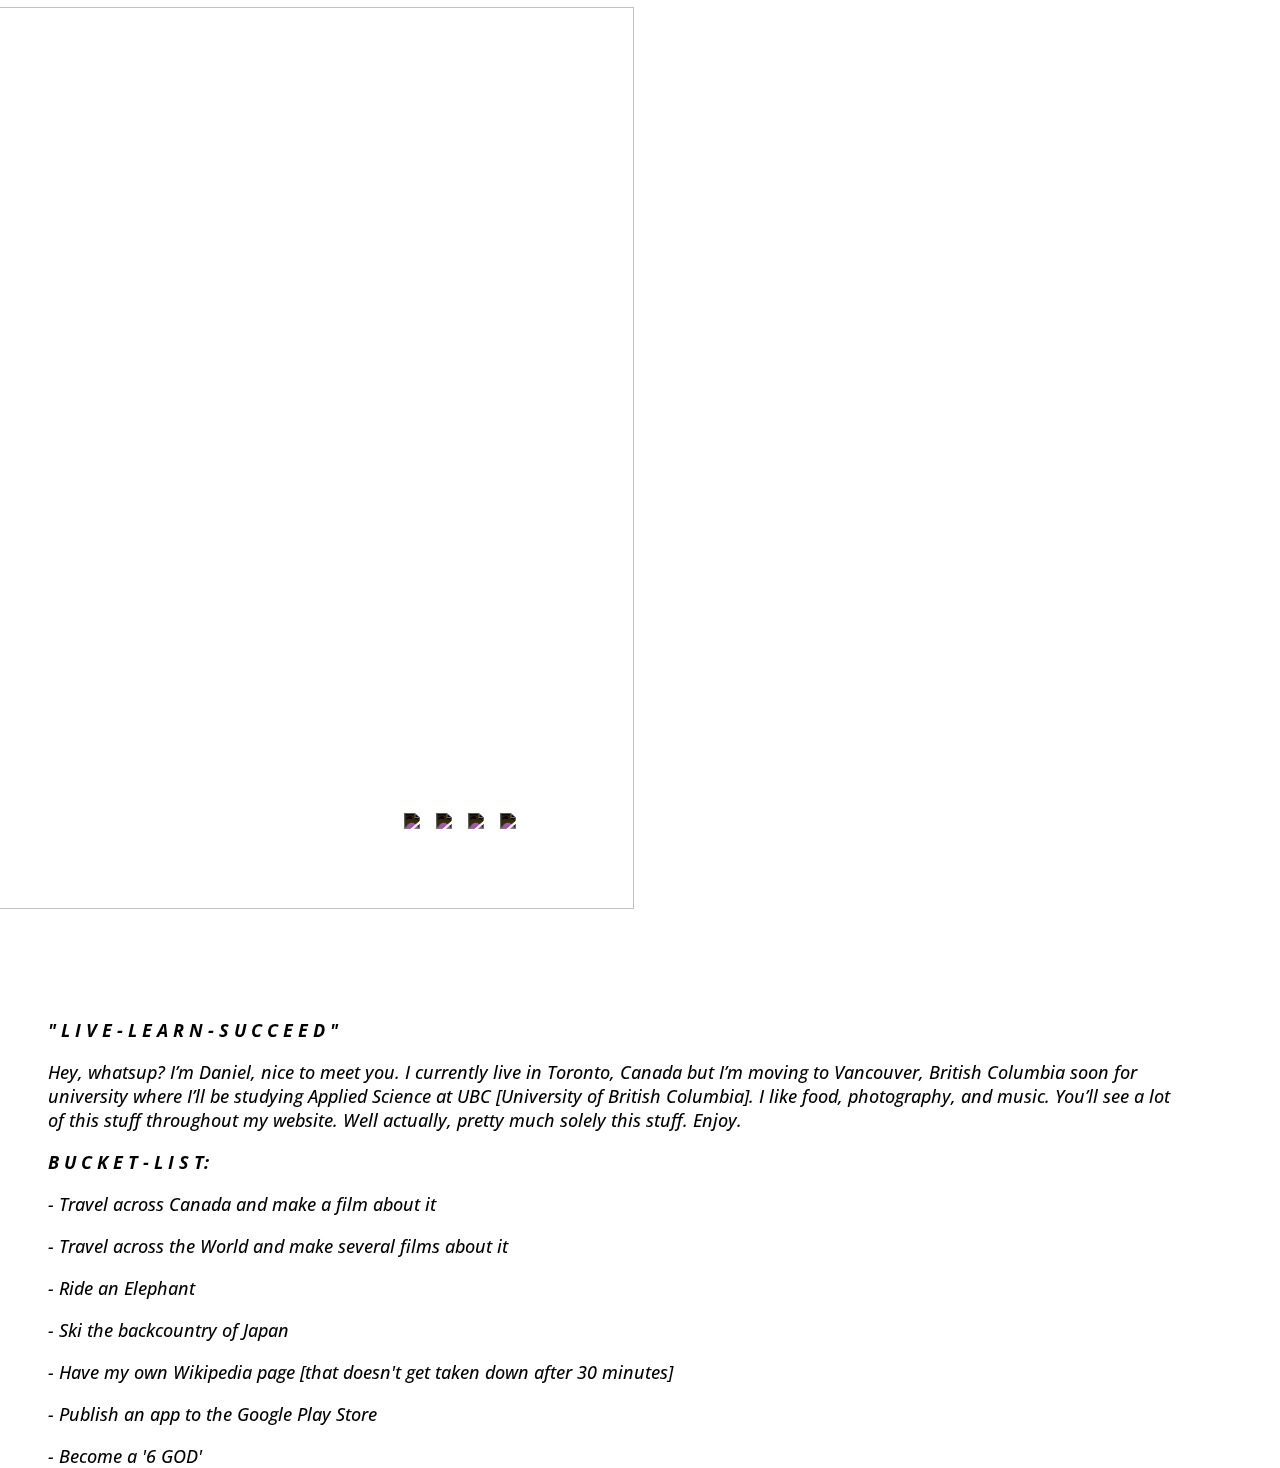
==== index.html @ 47fd7fde "soundcloud likes" ====
<!DOCTYPE html>
<!-- saved from url=(0050)http://getbootstrap.com/examples/starter-template/ -->
<html lang="en"><head><meta http-equiv="Content-Type" content="text/html; charset=UTF-8">
    <meta charset="utf-8">
    <meta http-equiv="X-UA-Compatible" content="IE=edge">
    <meta name="viewport" content="width=device-width, initial-scale=1">
    <meta name="description" content="">
    <meta name="author" content="">
    <link rel="icon" href="./images/favicon.ico">

    <title>Daniel Chau</title>

    <!-- Bootstrap core CSS -->
    <link href="http://getbootstrap.com/dist/css/bootstrap.min.css" rel="stylesheet">

    <!-- Custom styles for this template -->
    <link href="./css/base.css" rel="stylesheet">

    <!-- HTML5 shim and Respond.js for IE8 support of HTML5 elements and media queries -->
    <!--[if lt IE 9]>
      <script src="https://oss.maxcdn.com/html5shiv/3.7.2/html5shiv.min.js"></script>
      <script src="https://oss.maxcdn.com/respond/1.4.2/respond.min.js"></script>
    <![endif]-->

    <!-- PhotoSwipe -->
    <!-- Core CSS file -->
	<link rel="stylesheet" href="./css/photoswipe.css"> 

	<!-- Skin CSS file (optional)
     In folder of skin CSS file there are also:
     - .png and .svg icons sprite, 
     - preloader.gif (for browsers that do not support CSS animations) -->
	<link rel="stylesheet" href="./css/default-skin/default-skin.css"> 

  <!-- Google Fonts -->
  <link href='http://fonts.googleapis.com/css?family=Cabin:700' rel='stylesheet' type='text/css'>
  <link href='http://fonts.googleapis.com/css?family=Roboto' rel='stylesheet' type='text/css'>
  <link href='http://fonts.googleapis.com/css?family=Open+Sans+Condensed:700' rel='stylesheet' type='text/css'>
  <link href='http://fonts.googleapis.com/css?family=Open+Sans+Condensed:300italic' rel='stylesheet' type='text/css'>

  </head>

  <body>
  <div class="container-left col-md-6">
    <img class="bgimg">
  </img>
    <div class="text-left homepage-hero">
        <img src="./images/danielLogo.png">
    </div>

    <div class="homepage-links">
      <div class="container-links text-left">
      <a href="./blog/">BLOG</a>
      <b> &nbsp;&nbsp;&nbsp;//&nbsp;&nbsp;&nbsp; </b>
      <a href="./photos/">PHOTOS</a>
      <b> &nbsp;&nbsp;&nbsp;//&nbsp;&nbsp;&nbsp; </b>
      <a href="./fotd/">FOTD</a>
      <span class= "social-links">
      <a href="https://soundcloud.com/dchau/likes">
      <img src="http://cdn.flaticon.com/png/256/33649.png">
      </a>
      <b> &nbsp;&nbsp;</b>
      <a href="https://www.youtube.com/channel/UCOW-t2M4sgvblT0F3VyNmbQ">
      <img src="http://cdn.flaticon.com/png/256/33265.png">
      </a>
      <b> &nbsp;&nbsp;</b>
      <a href="https://www.facebook.com/chautime">
      <img src="http://cdn.flaticon.com/png/256/33702.png">
      </a>
      <b> &nbsp;&nbsp;</b>
      <a href="https://instagram.com/d.chau/">
      <img src="http://cdn.flaticon.com/png/256/1394.png">
      </a>
    </span>
      </div>
    </div>
  </div>

  <div class="col-md-6">
    <div class="container-right-home text-left homepage-description">
      <p><strong>" L I V E  -  L E A R N  -  S U C C E E D "</strong></p>
      <p>Hey, whatsup? I’m Daniel, nice to meet you.  I currently live in Toronto, Canada but I’m moving to Vancouver, British Columbia soon for university where I’ll be studying Applied Science at UBC [University of British Columbia].  I like food, photography, and music.  You’ll see a lot of this stuff throughout my website.  Well actually, pretty much solely this stuff.  Enjoy.  </p>
      <p><strong>B U C K E T - L I S T:</strong></p>
      <p> - Travel across Canada and make a film about it </p>
      <p> - Travel across the World and make several films about it </p>
      <p> - Ride an Elephant </p>
      <p> - Ski the backcountry of Japan </p>
      <p> - Have my own Wikipedia page [that doesn't get taken down after 30 minutes] </p>
      <p> - Publish an app to the Google Play Store </p>
      <p> - Become a '6 GOD' </p>
    </div>
  </div>

    <!-- Bootstrap core JavaScript
    ================================================== -->
    <!-- Placed at the end of the document so the pages load faster -->
    <script src="./js/jquery.min.js"></script>
    <script src="./js/bootstrap.min.js"></script>
    <!-- IE10 viewport hack for Surface/desktop Windows 8 bug -->
    <script src="./js/ie10-viewport-bug-workaround.js"></script>

    <!-- PhotoSwipe -->
  	<!-- Core JS file -->
	<script src="./js/photoswipe.js"></script> 

	<!-- UI JS file -->
	<script src="./js/photoswipe-ui-default.js"></script> 

	<script src="./js/photoswipe-custom.js"></script>

</body></html>
---- css/base.css ----
body {
  font-family: "Open Sans Condensed";
  font-weight: 400;
  background-color: #FFFFFF;
  height: 100%;
  position: absolute;
  min-width: 0px;
  width: 100%;
}
.starter-template {
  padding: 40px 15px;
  text-align: center;
}

.my-simple-gallery {
  float: left;

}
.my-simple-gallery img {
  width: calc((100vw - 212px) / 4);
  height: auto;
  opacity: 1.0;
  margin-left: 1px;
  margin-right: 1px;
  margin-bottom: 4px;
  margin-top: 0px;
}

@media (max-width: 1370px) {
  .my-simple-gallery img {
    width: calc((100vw - 208px) / 3);
  }
}

@media (max-width: 1000px) {
  .my-simple-gallery img {
    width: calc((100vw - 204px) / 2);
  }
}

.my-simple-gallery img:hover {
  opacity: 0.75;
}
.my-simple-gallery figure {
  display:inline-block;
  height: auto;
}
.my-simple-gallery figcaption {
  display: none;
}

@media (max-width: 768px){
  .my-simple-gallery img {
    width: 100%;
  }
}

.gallery-hero img {
	width: 100%;
}

.gallery {
  width: 100%;
	padding-top: 20px;
  margin-right: auto;
  margin-left: auto;
  text-align: center;
}

/* navbar */
.navbar-default {
    background-color: #FFFFFF;
    border-color: #FFFFFF;
    padding-top: 30px;
    font-family: "Arimo";
    margin-right: 0px;
}
/* title */
.navbar-default .navbar-brand {
    color: #777;
    padding-left: 0px;
}
.navbar-default .navbar-brand:hover,
.navbar-default .navbar-brand:focus {
    color: #5E5E5E;
}
/* link */
.navbar-default .navbar-nav > li > a {
    color: #777;
}
.navbar-default .navbar-nav > li > a:hover,
.navbar-default .navbar-nav > li > a:focus {
    color: #000;
}
.navbar-default .navbar-nav > .active > a, 
.navbar-default .navbar-nav > .active > a:hover, 
.navbar-default .navbar-nav > .active > a:focus {
    color: #222;
    background-color: #FFFFFF;
}
.navbar-default .navbar-nav > .open > a, 
.navbar-default .navbar-nav > .open > a:hover, 
.navbar-default .navbar-nav > .open > a:focus {
    color: #555;
    background-color: #D5D5D5;
}
/* caret */
.navbar-default .navbar-nav > .dropdown > a .caret {
    border-top-color: #777;
    border-bottom-color: #777;
}
.navbar-default .navbar-nav > .dropdown > a:hover .caret,
.navbar-default .navbar-nav > .dropdown > a:focus .caret {
    border-top-color: #333;
    border-bottom-color: #333;
}
.navbar-default .navbar-nav > .open > a .caret, 
.navbar-default .navbar-nav > .open > a:hover .caret, 
.navbar-default .navbar-nav > .open > a:focus .caret {
    border-top-color: #555;
    border-bottom-color: #555;
}
/* mobile version */
.navbar-default .navbar-toggle {
    border-color: #DDD;
}
.navbar-default .navbar-toggle:hover,
.navbar-default .navbar-toggle:focus {
    background-color: #DDD;
}
.navbar-default .navbar-toggle .icon-bar {
    background-color: #CCC;
}

.navbar-brand img {
  margin-top: -23px;
	height: 250%;
  margin-left: 100px;
}

.navbar-contact img {
  height: 20px;
  opacity: 0.5;
}

.navbar-contact img:hover {
  opacity: 1.0;
}

.navbar-contact{
  margin-right: 50px;
}

.navbar-head {
  font-family: "Montserrat";
  font-size: 40px;
  color: #000;
}

.navbar-collapse {
  border-top: none;
}

.blog-post {
  text-align: left;
  width: 100%;
  padding-right: 100px;
  padding-left: 100px;
}

.blog-post iframe{
  border-width: 1px;
  width: 100%;
}

.blog-post h1{
  font-family: "Cabin";
  font-weight: 700;
}

.blog-post em{
  font-size: 0.5em;
  font-style: normal;
  font-weight: 700;
  color: #666;
}

.blog-post p{
  font-size: 13px;
  font-family: "Arimo";
}

.blog-post hr{
    display: block;
    border-style: inset;
    border-width: 1px;
    opacity: 0.5;
}

.social-links {
  margin-left: 30px;
}

@media(max-width: 768px){
  .blog-post {
    padding-right: 15px;
    padding-left: 15px;
  }
  .navbar-brand img {
    margin-left: 15px;
  }
  .navbar-contact {
    margin-right: 0px;
    margin-left: 0px;
  }
}

.container-links hr{
    display: block;
    border-style: inset;
    border-width: 1px;
    opacity: 0.5;
}

.container-right-home {
  font-size: 18px;
  margin-left: 40px;
  margin-right: 110px;
  margin-top: 110px;
  font-family: 'Open Sans Condensed';
  font-weight: 500;
  font-style: italic;
}

.container-left{
  min-height: 100%;
}

.bgimg {
  background: url("https://c4.staticflickr.com/8/7694/17395343949_fa8089a4e5_k.jpg") no-repeat;
  background-size: cover;
  position: fixed;
  width: calc(50% + 2px);
  height: calc(100% + 2px);
  z-index: -1000;
  margin-left: -16px;
  margin-bottom: -1px;
  margin-top: -1px;
  margin-right: -1px;
}



@media (min-width: 992px) {
  .container-left {
    height: 100%;
  }
  .homepage-hero img {
    position: fixed;
  }
}

@media (max-width: 991px){
  .bgimg {
    width: calc(100% + 2px);
    height: 402px;
    position: absolute;
  }
}

.homepage-hero img {
  max-width: 400px;
  margin-left: calc( ( ( 50vw - 400px) / 2) - 15px);
  margin-right: calc( ( 50vw - 400px) / 2);
  margin-top: 110px;
  opacity: 0.40;
}

.contact-hero {
  padding-bottom: 30px;
  padding-top: 10px;
}

.homepage-links {
  margin-left: calc( ( ( 50vw - 365px) / 2) - 15px);
  margin-right: calc( ( 50vw - 365px) / 2);
  color: #FFFFFF;
  font-size: 16px;
  position: fixed;
  bottom: 60px;
  height: 0.75cm;
}

@media (max-width: 991px){
  .container-right-home{
    margin-right: 15px;
    margin-left: 15px;
    margin-top: 40px;
    margin-bottom: 40px;
  }
  .homepage-description{

  }
  .homepage-hero img {
    margin: auto;
    display: block;
    padding-top: 50px;
    width: 300px;
  }
  .homepage-links {
    position: absolute;
    top: 350px;
    width: calc(100% - 30px);
    margin-left: 0px;
  }
  .container-links{
    display: block;
    margin: auto;
    text-align: center;
  }
}

@media (max-width: 414px){
  .social-links {
    line-height: 60px;
    display: block;
    margin-left: 0px;
  }
  .homepage-links {
    top: 320px;
  }
  .bgimg {
    height: calc(100% + 2px);
    position: absolute;
  }
  .homepage-links {
    top: calc(100% - 150px);
  }
}

@media (max-width: 414px){
  .homepage-hero img {
    width: calc(100% - 150px);
    margin-right: 75px;
    margin-left: 75px;
    padding-top: 75px;
  }
}

@media (min-width: 415px) {
  .container-left {
    min-height: 400px;
  }
}

.homepage-links a{
  color: #FFFFFF;
}

.homepage-links a:hover{
  text-decoration: none;
  color: #696969;
}

.homepage-links img {
  margin-top: -5px;
  height: 20px;
  -webkit-filter: invert(100%);
  filter: invert(100%);
}

.homepage-links img:hover {
  -webkit-filter: invert(50%);
  filter: invert(50%);
}

.homepage-footer {
  position: absolute;
  bottom: 0;
  width: 100%;
  /* Set the fixed height of the footer here */
  height: 0.75cm;
}

.homepage-footer a{
  color: #000;
}

.homepage-footer a:hover{
  text-decoration: none;
  color: #CF5300;
}

.contact-hero a{
  color: #000;
  font-family: "Arimo";
}

.contact-hero a:hover{
  text-decoration: none;
  color: #CF5300;
}

.contact-hero a:link {
  text-decoration: none;
}
---- css/photoswipe.css ----
/*! PhotoSwipe main CSS by Dmitry Semenov | photoswipe.com | MIT license */
.pswp {
  display: none;
  position: absolute;
  width: 100%;
  height: 100%;
  left: 0;
  top: 0;
  overflow: hidden;
  -ms-touch-action: none;
  touch-action: none;
  z-index: 1500;
  -webkit-text-size-adjust: 100%;
  -webkit-backface-visibility: hidden;
  outline: none; }
  .pswp * {
    -webkit-box-sizing: border-box;
            box-sizing: border-box; }
  .pswp img {
    max-width: none; }

.pswp--animate_opacity {
  opacity: 0.001;
  will-change: opacity;
  -webkit-transition: opacity 333ms cubic-bezier(0.4, 0, 0.22, 1);
          transition: opacity 333ms cubic-bezier(0.4, 0, 0.22, 1); }

.pswp--open {
  display: block; }

.pswp--zoom-allowed .pswp__img {
  /* autoprefixer: off */
  cursor: -webkit-zoom-in;
  cursor: -moz-zoom-in;
  cursor: zoom-in; }

.pswp--zoomed-in .pswp__img {
  /* autoprefixer: off */
  cursor: -webkit-grab;
  cursor: -moz-grab;
  cursor: grab; }

.pswp--dragging .pswp__img {
  /* autoprefixer: off */
  cursor: -webkit-grabbing;
  cursor: -moz-grabbing;
  cursor: grabbing; }

.pswp__bg {
  position: absolute;
  left: 0;
  top: 0;
  width: 100%;
  height: 100%;
  background: #000;
  opacity: 0;
  -webkit-backface-visibility: hidden;
  will-change: opacity; }

.pswp__scroll-wrap {
  position: absolute;
  left: 0;
  top: 0;
  width: 100%;
  height: 100%;
  -webkit-backface-visibility: hidden;
  will-change: transform; }

.pswp__container, .pswp__zoom-wrap {
  -ms-touch-action: none;
  touch-action: none;
  position: absolute;
  left: 0;
  right: 0;
  top: 0;
  bottom: 0; }

.pswp__container, .pswp__img {
  -webkit-user-select: none;
  -moz-user-select: none;
  -ms-user-select: none;
      user-select: none;
  -webkit-tap-highlight-color: rgba(0, 0, 0, 0);
  -webkit-touch-callout: none; }

.pswp__zoom-wrap {
  position: absolute;
  width: 100%;
  -webkit-transform-origin: left top;
  -ms-transform-origin: left top;
  transform-origin: left top;
  -webkit-transition: -webkit-transform 333ms cubic-bezier(0.4, 0, 0.22, 1);
          transition: transform 333ms cubic-bezier(0.4, 0, 0.22, 1); }

.pswp__bg {
  will-change: opacity;
  -webkit-transition: opacity 333ms cubic-bezier(0.4, 0, 0.22, 1);
          transition: opacity 333ms cubic-bezier(0.4, 0, 0.22, 1); }

.pswp--animated-in .pswp__bg, .pswp--animated-in .pswp__zoom-wrap {
  -webkit-transition: none;
  transition: none; }

.pswp__container, .pswp__zoom-wrap {
  -webkit-backface-visibility: hidden;
  will-change: transform; }

.pswp__item {
  position: absolute;
  left: 0;
  right: 0;
  top: 0;
  bottom: 0;
  overflow: hidden; }

.pswp__img {
  position: absolute;
  width: auto;
  height: auto;
  -webkit-transition: opacity 0.15s;
          transition: opacity 0.15s; }

.pswp__img--placeholder {
  -webkit-backface-visibility: hidden; }

.pswp__img--placeholder--blank {
  background: #222; }

.pswp--ie .pswp__img {
  width: 100%;
  height: 100%;
  left: 0;
  top: 0; }

.pswp__error-msg {
  position: absolute;
  left: 0;
  top: 50%;
  width: 100%;
  text-align: center;
  font-size: 14px;
  line-height: 16px;
  margin-top: -8px;
  color: #CCC; }

.pswp__error-msg a {
  color: #CCC;
  text-decoration: underline; }
---- css/default-skin/default-skin.css ----
/*! PhotoSwipe Default UI CSS by Dmitry Semenov | photoswipe.com | MIT license */
.pswp__button {
  width: 44px;
  height: 44px;
  position: relative;
  background: none;
  cursor: pointer;
  overflow: visible;
  -webkit-appearance: none;
  display: block;
  border: 0;
  padding: 0;
  margin: 0;
  float: right;
  opacity: 0.75;
  -webkit-transition: opacity 0.2s;
          transition: opacity 0.2s;
  -webkit-box-shadow: none;
          box-shadow: none; }
  .pswp__button:focus, .pswp__button:hover {
    opacity: 1; }
  .pswp__button:active {
    outline: none;
    opacity: 0.9; }
  .pswp__button::-moz-focus-inner {
    padding: 0;
    border: 0; }

.pswp__ui--over-close .pswp__button--close {
  opacity: 1; }

.pswp__button, .pswp__button--arrow--left:before, .pswp__button--arrow--right:before {
  background: url(default-skin.png) 0 0 no-repeat;
  background-size: 264px 88px;
  width: 44px;
  height: 44px; }

@media (-webkit-min-device-pixel-ratio: 1.1), (min-resolution: 105dpi), (min-resolution: 1.1dppx) {
  .pswp--svg .pswp__button, .pswp--svg .pswp__button--arrow--left:before, .pswp--svg .pswp__button--arrow--right:before {
    background-image: url(default-skin.svg); }

  .pswp--svg .pswp__button--arrow--left, .pswp--svg .pswp__button--arrow--right {
    background: none; }
 }

.pswp__button--close {
  background-position: 0 -44px; }

.pswp__button--share {
  background-position: -44px -44px; }

.pswp__button--fs {
  display: none; }

.pswp--supports-fs .pswp__button--fs {
  display: block; }

.pswp--fs .pswp__button--fs {
  background-position: -44px 0; }

.pswp__button--zoom {
  display: none;
  background-position: -88px 0; }

.pswp--zoom-allowed .pswp__button--zoom {
  display: block; }

.pswp--zoomed-in .pswp__button--zoom {
  background-position: -132px 0; }

.pswp--touch .pswp__button--arrow--left, .pswp--touch .pswp__button--arrow--right {
  visibility: hidden; }

.pswp__button--arrow--left, .pswp__button--arrow--right {
  background: none;
  top: 50%;
  margin-top: -50px;
  width: 70px;
  height: 100px;
  position: absolute; }

.pswp__button--arrow--left {
  left: 0; }

.pswp__button--arrow--right {
  right: 0; }

.pswp__button--arrow--left:before, .pswp__button--arrow--right:before {
  content: '';
  top: 35px;
  background-color: rgba(0, 0, 0, 0.3);
  height: 30px;
  width: 32px;
  position: absolute; }

.pswp__button--arrow--left:before {
  left: 6px;
  background-position: -138px -44px; }

.pswp__button--arrow--right:before {
  right: 6px;
  background-position: -94px -44px; }

.pswp__counter, .pswp__share-modal {
  -webkit-user-select: none;
  -moz-user-select: none;
  -ms-user-select: none;
      user-select: none; }

.pswp__share-modal {
  display: block;
  background: rgba(0, 0, 0, 0.5);
  width: 100%;
  height: 100%;
  top: 0;
  left: 0;
  padding: 10px;
  position: absolute;
  z-index: 1600;
  opacity: 0;
  -webkit-transition: opacity 0.25s ease-out;
          transition: opacity 0.25s ease-out;
  -webkit-backface-visibility: hidden;
  will-change: opacity; }

.pswp__share-modal--hidden {
  display: none; }

.pswp__share-tooltip {
  z-index: 1620;
  position: absolute;
  background: #FFF;
  top: 56px;
  border-radius: 2px;
  display: block;
  width: auto;
  right: 44px;
  -webkit-box-shadow: 0 2px 5px rgba(0, 0, 0, 0.25);
          box-shadow: 0 2px 5px rgba(0, 0, 0, 0.25);
  -webkit-transform: translateY(6px);
      -ms-transform: translateY(6px);
          transform: translateY(6px);
  -webkit-transition: -webkit-transform 0.25s;
          transition: transform 0.25s;
  -webkit-backface-visibility: hidden;
  will-change: transform; }
  .pswp__share-tooltip a {
    display: block;
    padding: 8px 12px;
    color: #000;
    text-decoration: none;
    font-size: 14px;
    line-height: 18px; }
    .pswp__share-tooltip a:hover {
      text-decoration: none;
      color: #000; }
    .pswp__share-tooltip a:first-child {
      border-radius: 2px 2px 0 0; }
    .pswp__share-tooltip a:last-child {
      border-radius: 0 0 2px 2px; }

.pswp__share-modal--fade-in {
  opacity: 1; }
  .pswp__share-modal--fade-in .pswp__share-tooltip {
    -webkit-transform: translateY(0);
        -ms-transform: translateY(0);
            transform: translateY(0); }

.pswp--touch .pswp__share-tooltip a {
  padding: 16px 12px; }

a.pswp__share--facebook:before {
  content: '';
  display: block;
  width: 0;
  height: 0;
  position: absolute;
  top: -12px;
  right: 15px;
  border: 6px solid rgba(0, 0, 0, 0);
  border-bottom-color: #FFF;
  -webkit-pointer-events: none;
  -moz-pointer-events: none;
  pointer-events: none; }
a.pswp__share--facebook:hover {
  background: #3E5C9A;
  color: #FFF; }
  a.pswp__share--facebook:hover:before {
    border-bottom-color: #3E5C9A; }

a.pswp__share--twitter:hover {
  background: #55ACEE;
  color: #FFF; }

a.pswp__share--pinterest:hover {
  background: #CCC;
  color: #CE272D; }

a.pswp__share--download:hover {
  background: #DDD; }

.pswp__counter {
  position: absolute;
  left: 0;
  top: 0;
  height: 44px;
  font-size: 13px;
  line-height: 44px;
  color: #FFF;
  opacity: 0.75;
  padding: 0 10px; }

.pswp__caption {
  position: absolute;
  left: 0;
  bottom: 0;
  width: 100%;
  min-height: 44px; }
  .pswp__caption small {
    font-size: 11px;
    color: #BBB; }

.pswp__caption__center {
  text-align: left;
  max-width: 420px;
  margin: 0 auto;
  font-size: 13px;
  padding: 10px;
  line-height: 20px;
  color: #CCC; }

.pswp__caption--empty {
  display: none; }

.pswp__caption--fake {
  visibility: hidden; }

.pswp__preloader {
  width: 44px;
  height: 44px;
  position: absolute;
  top: 0;
  left: 50%;
  margin-left: -22px;
  opacity: 0;
  -webkit-transition: opacity 0.25s ease-out;
          transition: opacity 0.25s ease-out;
  will-change: opacity; }

.pswp__preloader__icn {
  width: 20px;
  height: 20px;
  margin: 12px; }

.pswp__preloader--active {
  opacity: 1; }
  .pswp__preloader--active .pswp__preloader__icn {
    background: url(preloader.gif) 0 0 no-repeat; }

.pswp--css_animation .pswp__preloader--active {
  opacity: 1; }
  .pswp--css_animation .pswp__preloader--active .pswp__preloader__icn {
    -webkit-animation: clockwise 500ms linear infinite;
            animation: clockwise 500ms linear infinite; }
  .pswp--css_animation .pswp__preloader--active .pswp__preloader__donut {
    -webkit-animation: donut-rotate 1000ms cubic-bezier(0.4, 0, 0.22, 1) infinite;
            animation: donut-rotate 1000ms cubic-bezier(0.4, 0, 0.22, 1) infinite; }
.pswp--css_animation .pswp__preloader__icn {
  background: none;
  opacity: 0.75;
  width: 14px;
  height: 14px;
  position: absolute;
  left: 15px;
  top: 15px;
  margin: 0; }
.pswp--css_animation .pswp__preloader__cut {
  position: relative;
  width: 7px;
  height: 14px;
  overflow: hidden; }
.pswp--css_animation .pswp__preloader__donut {
  -webkit-box-sizing: border-box;
          box-sizing: border-box;
  width: 14px;
  height: 14px;
  border: 2px solid #FFF;
  border-radius: 50%;
  border-left-color: transparent;
  border-bottom-color: transparent;
  position: absolute;
  top: 0;
  left: 0;
  background: none;
  margin: 0; }

@media screen and (max-width: 1024px) {
  .pswp__preloader {
    position: relative;
    left: auto;
    top: auto;
    margin: 0;
    float: right; }
 }

@-webkit-keyframes clockwise {
  0% {
    -webkit-transform: rotate(0deg);
            transform: rotate(0deg); }

  100% {
    -webkit-transform: rotate(360deg);
            transform: rotate(360deg); } }

@keyframes clockwise {
  0% {
    -webkit-transform: rotate(0deg);
            transform: rotate(0deg); }

  100% {
    -webkit-transform: rotate(360deg);
            transform: rotate(360deg); } }

@-webkit-keyframes donut-rotate {
  0% {
    -webkit-transform: rotate(0);
            transform: rotate(0); }

  50% {
    -webkit-transform: rotate(-140deg);
            transform: rotate(-140deg); }

  100% {
    -webkit-transform: rotate(0);
            transform: rotate(0); } }

@keyframes donut-rotate {
  0% {
    -webkit-transform: rotate(0);
            transform: rotate(0); }

  50% {
    -webkit-transform: rotate(-140deg);
            transform: rotate(-140deg); }

  100% {
    -webkit-transform: rotate(0);
            transform: rotate(0); } }

.pswp__ui {
  -webkit-font-smoothing: auto;
  visibility: visible;
  opacity: 1;
  z-index: 1550; }

.pswp__top-bar {
  position: absolute;
  left: 0;
  top: 0;
  height: 44px;
  width: 100%; }

.pswp__caption, .pswp__top-bar, .pswp--has_mouse .pswp__button--arrow--left, .pswp--has_mouse .pswp__button--arrow--right {
  -webkit-backface-visibility: hidden;
  will-change: opacity;
  -webkit-transition: opacity 333ms cubic-bezier(0.4, 0, 0.22, 1);
          transition: opacity 333ms cubic-bezier(0.4, 0, 0.22, 1); }

.pswp--has_mouse .pswp__button--arrow--left, .pswp--has_mouse .pswp__button--arrow--right {
  visibility: visible; }

.pswp__top-bar, .pswp__caption {
  background-color: rgba(0, 0, 0, 0.5); }

.pswp__ui--fit .pswp__top-bar, .pswp__ui--fit .pswp__caption {
  background-color: rgba(0, 0, 0, 0.3); }

.pswp__ui--idle .pswp__top-bar {
  opacity: 0; }
.pswp__ui--idle .pswp__button--arrow--left, .pswp__ui--idle .pswp__button--arrow--right {
  opacity: 0; }

.pswp__ui--hidden .pswp__top-bar, .pswp__ui--hidden .pswp__caption, .pswp__ui--hidden .pswp__button--arrow--left, .pswp__ui--hidden .pswp__button--arrow--right {
  opacity: 0.001; }

.pswp__ui--one-slide .pswp__button--arrow--left, .pswp__ui--one-slide .pswp__button--arrow--right, .pswp__ui--one-slide .pswp__counter {
  display: none; }

.pswp__element--disabled {
  display: none !important; }

.pswp--minimal--dark .pswp__top-bar {
  background: none; }
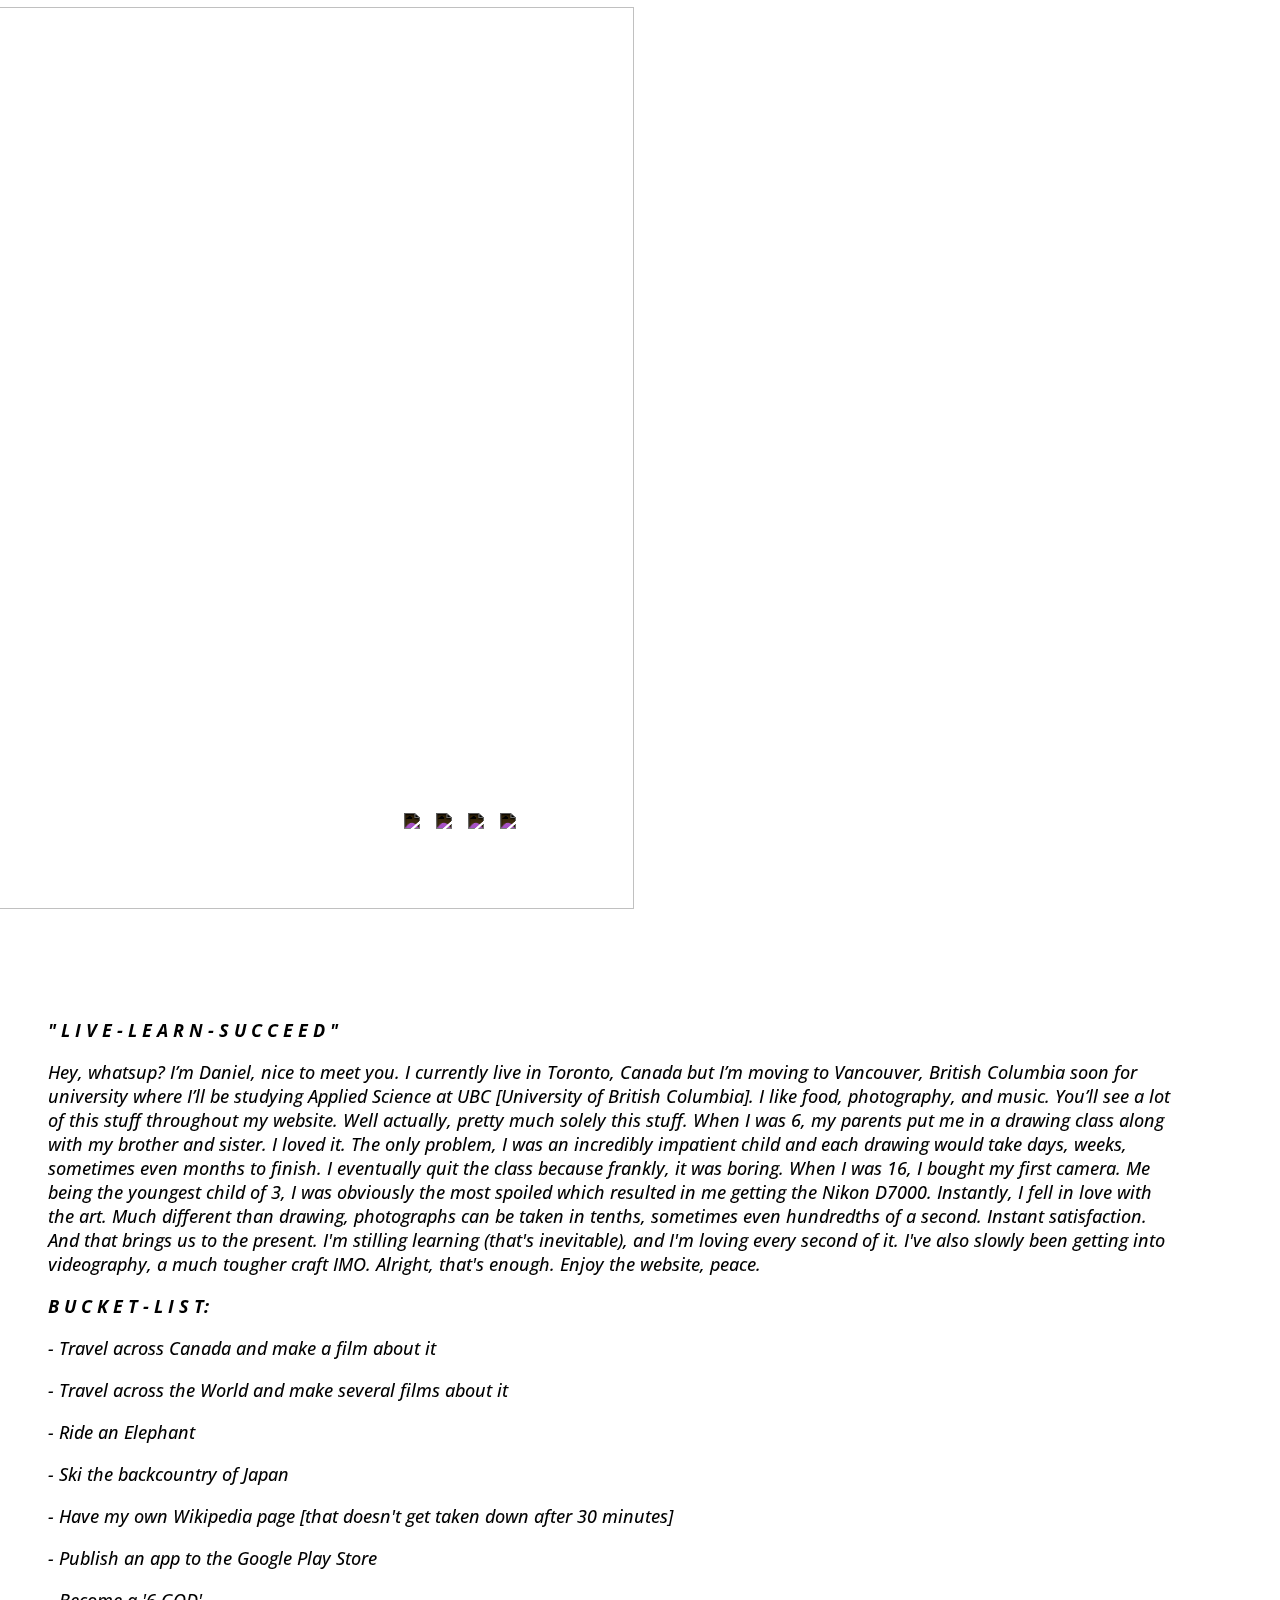
==== commit 387b7a7f: "updated bio" ====
--- a/index.html
+++ b/index.html
@@ -79,7 +79,7 @@
   <div class="col-md-6">
     <div class="container-right-home text-left homepage-description">
       <p><strong>" L I V E  -  L E A R N  -  S U C C E E D "</strong></p>
-      <p>Hey, whatsup? I’m Daniel, nice to meet you.  I currently live in Toronto, Canada but I’m moving to Vancouver, British Columbia soon for university where I’ll be studying Applied Science at UBC [University of British Columbia].  I like food, photography, and music.  You’ll see a lot of this stuff throughout my website.  Well actually, pretty much solely this stuff.  Enjoy.  </p>
+      <p>Hey, whatsup? I’m Daniel, nice to meet you.  I currently live in Toronto, Canada but I’m moving to Vancouver, British Columbia soon for university where I’ll be studying Applied Science at UBC [University of British Columbia].  I like food, photography, and music.  You’ll see a lot of this stuff throughout my website.  Well actually, pretty much solely this stuff.  When I was 6, my parents put me in a drawing class along with my brother and sister.  I loved it. The only problem, I was an incredibly impatient child and each drawing would take days, weeks, sometimes even months to finish.  I eventually quit the class because frankly, it was boring.  When I was 16, I bought my first camera.  Me being the youngest child of 3, I was obviously the most spoiled which resulted in me getting the Nikon D7000.  Instantly, I fell in love with the art.  Much different than drawing, photographs can be taken in tenths, sometimes even hundredths of a second.  Instant satisfaction.  And that brings us to the present.  I'm stilling learning (that's inevitable), and I'm loving every second of it.  I've also slowly been getting into videography, a much tougher craft IMO.  Alright, that's enough.  Enjoy the website, peace.  </p>
       <p><strong>B U C K E T - L I S T:</strong></p>
       <p> - Travel across Canada and make a film about it </p>
       <p> - Travel across the World and make several films about it </p>
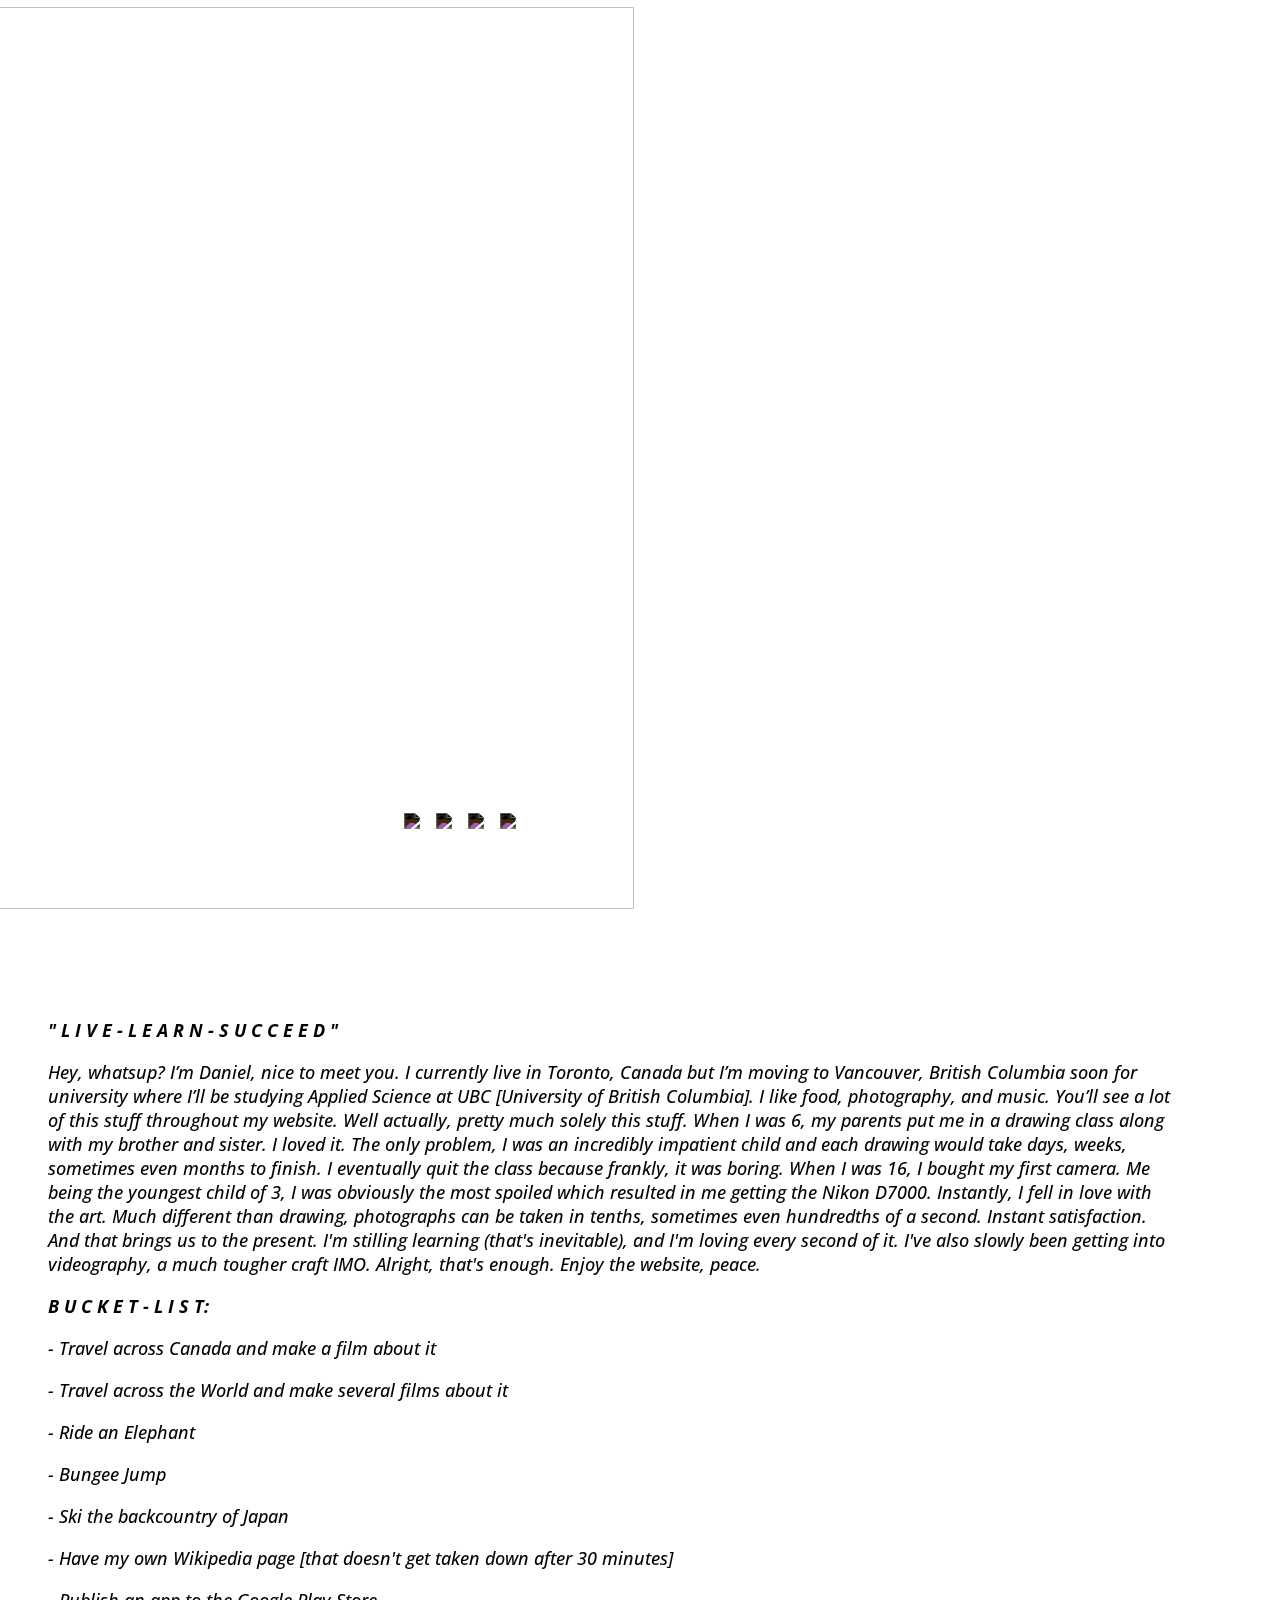
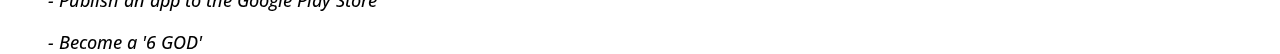
==== commit 2f29138f: "bj" ====
--- a/index.html
+++ b/index.html
@@ -84,6 +84,7 @@
       <p> - Travel across Canada and make a film about it </p>
       <p> - Travel across the World and make several films about it </p>
       <p> - Ride an Elephant </p>
+      <p><striek> - Bungee Jump </strike></p>
       <p> - Ski the backcountry of Japan </p>
       <p> - Have my own Wikipedia page [that doesn't get taken down after 30 minutes] </p>
       <p> - Publish an app to the Google Play Store </p>
--- a/css/base.css
+++ b/css/base.css
@@ -14,6 +14,7 @@
 
 .my-simple-gallery {
   float: left;
+  margin-bottom: 40px;
 
 }
 .my-simple-gallery img {
@@ -148,7 +149,7 @@
 }
 
 .navbar-contact{
-  margin-right: 50px;
+  margin-right: 55px;
 }
 
 .navbar-head {
@@ -227,6 +228,7 @@
   margin-left: 40px;
   margin-right: 110px;
   margin-top: 110px;
+  margin-bottom: 110px;
   font-family: 'Open Sans Condensed';
   font-weight: 500;
   font-style: italic;
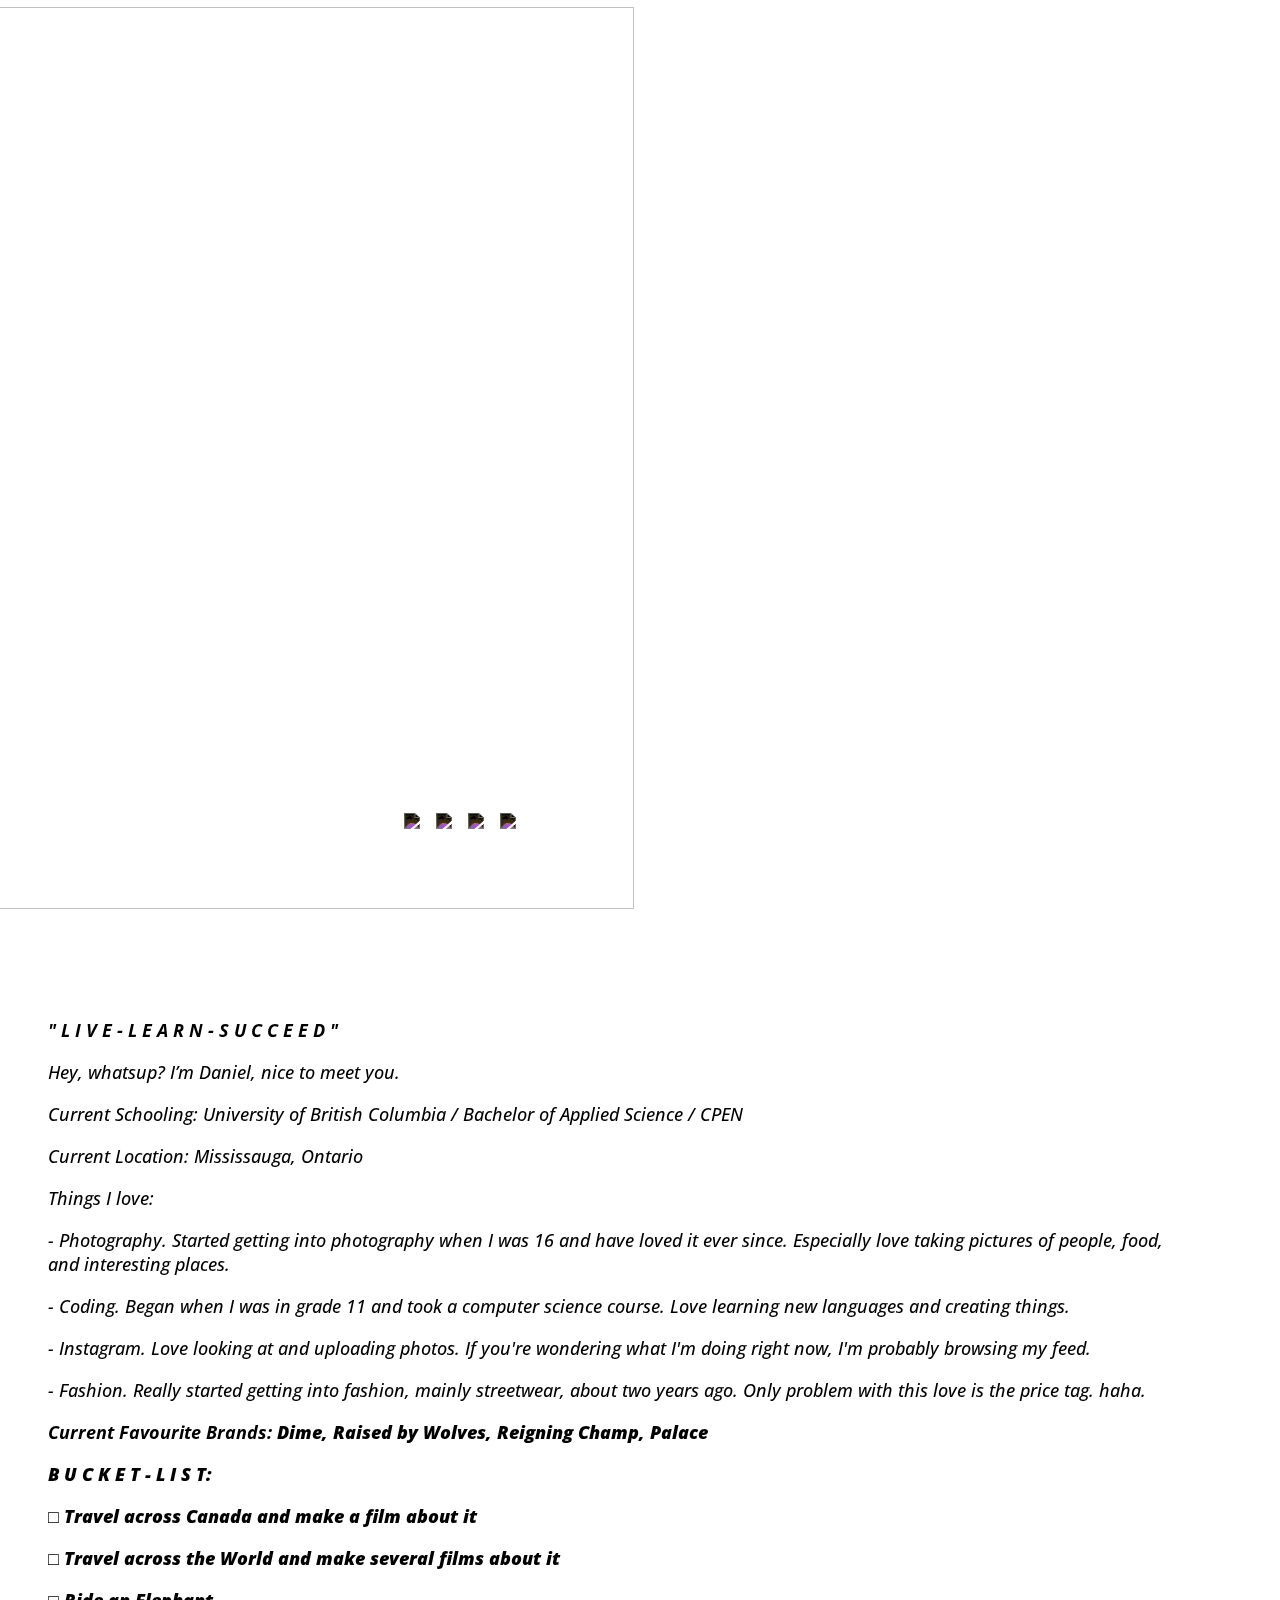
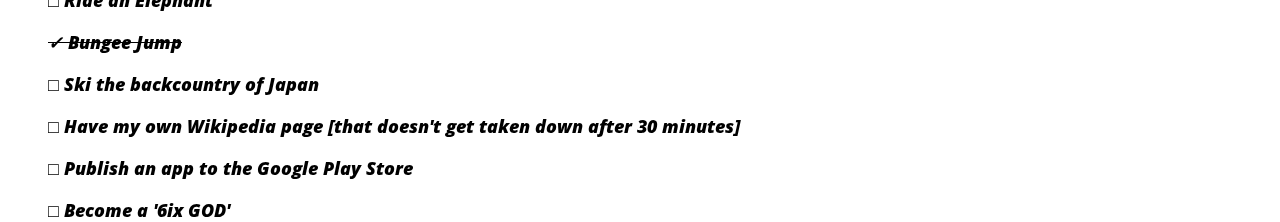
==== commit 68281c7e: "new bio" ====
--- a/index.html
+++ b/index.html
@@ -79,16 +79,25 @@
   <div class="col-md-6">
     <div class="container-right-home text-left homepage-description">
       <p><strong>" L I V E  -  L E A R N  -  S U C C E E D "</strong></p>
-      <p>Hey, whatsup? I’m Daniel, nice to meet you.  I currently live in Toronto, Canada but I’m moving to Vancouver, British Columbia soon for university where I’ll be studying Applied Science at UBC [University of British Columbia].  I like food, photography, and music.  You’ll see a lot of this stuff throughout my website.  Well actually, pretty much solely this stuff.  When I was 6, my parents put me in a drawing class along with my brother and sister.  I loved it. The only problem, I was an incredibly impatient child and each drawing would take days, weeks, sometimes even months to finish.  I eventually quit the class because frankly, it was boring.  When I was 16, I bought my first camera.  Me being the youngest child of 3, I was obviously the most spoiled which resulted in me getting the Nikon D7000.  Instantly, I fell in love with the art.  Much different than drawing, photographs can be taken in tenths, sometimes even hundredths of a second.  Instant satisfaction.  And that brings us to the present.  I'm stilling learning (that's inevitable), and I'm loving every second of it.  I've also slowly been getting into videography, a much tougher craft IMO.  Alright, that's enough.  Enjoy the website, peace.  </p>
+      <p>Hey, whatsup? I’m Daniel, nice to meet you.</p>
+      <p>Current Schooling: University of British Columbia / Bachelor of Applied Science / CPEN</p>
+      <p>Current Location: Mississauga, Ontario</p>
+      <p>Things I love:</p>
+      <p> - Photography.  Started getting into photography when I was 16 and have loved it ever since.  Especially love taking pictures of people, food, and interesting places.</p>
+      <p> - Coding.  Began when I was in grade 11 and took a computer science course.  Love learning new languages and creating things. </p>
+      <p> - Instagram. Love looking at and uploading photos.  If you're wondering what I'm doing right now, I'm probably browsing my feed.  </p>
+      <p> - Fashion.  Really started getting into fashion, mainly streetwear, about two years ago.  Only problem with this love is the price tag. haha. </p>
+      <p><strong>Current Favourite Brands:<strong> Dime, Raised by Wolves, Reigning Champ, Palace </p>
+      <p><p>
       <p><strong>B U C K E T - L I S T:</strong></p>
-      <p> - Travel across Canada and make a film about it </p>
-      <p> - Travel across the World and make several films about it </p>
-      <p> - Ride an Elephant </p>
-      <p><striek> - Bungee Jump </strike></p>
-      <p> - Ski the backcountry of Japan </p>
-      <p> - Have my own Wikipedia page [that doesn't get taken down after 30 minutes] </p>
-      <p> - Publish an app to the Google Play Store </p>
-      <p> - Become a '6 GOD' </p>
+      <p> □ Travel across Canada and make a film about it </p>
+      <p> □ Travel across the World and make several films about it </p>
+      <p> □ Ride an Elephant </p>
+      <p><strike> ✓ Bungee Jump </strike></p>
+      <p> □ Ski the backcountry of Japan </p>
+      <p> □ Have my own Wikipedia page [that doesn't get taken down after 30 minutes] </p>
+      <p> □ Publish an app to the Google Play Store </p>
+      <p> □ Become a '6ix GOD' </p>
     </div>
   </div>
 
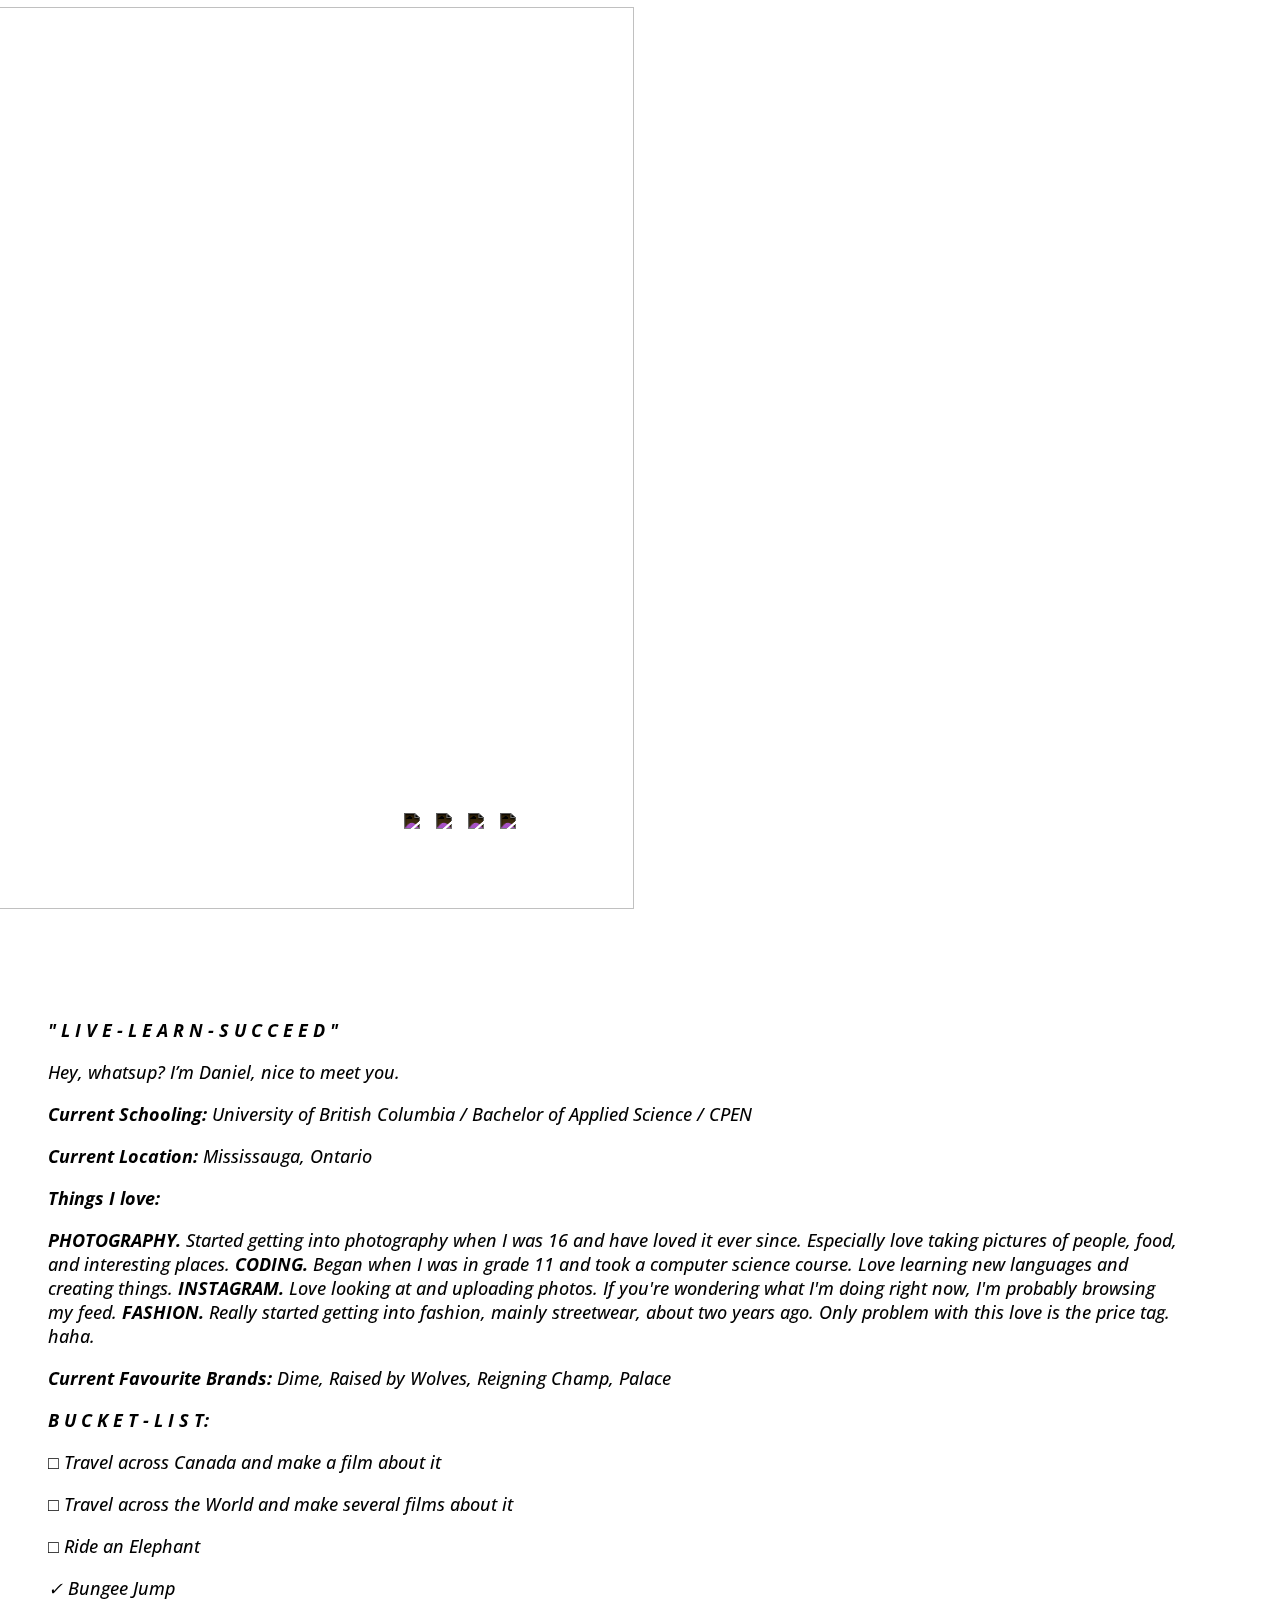
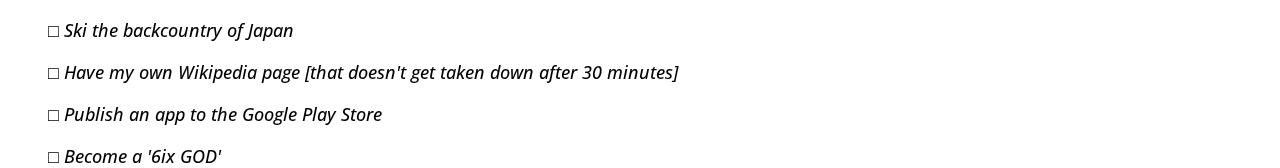
==== commit 762546cc: "bio update" ====
--- a/index.html
+++ b/index.html
@@ -80,20 +80,17 @@
     <div class="container-right-home text-left homepage-description">
       <p><strong>" L I V E  -  L E A R N  -  S U C C E E D "</strong></p>
       <p>Hey, whatsup? I’m Daniel, nice to meet you.</p>
-      <p>Current Schooling: University of British Columbia / Bachelor of Applied Science / CPEN</p>
-      <p>Current Location: Mississauga, Ontario</p>
-      <p>Things I love:</p>
-      <p> - Photography.  Started getting into photography when I was 16 and have loved it ever since.  Especially love taking pictures of people, food, and interesting places.</p>
-      <p> - Coding.  Began when I was in grade 11 and took a computer science course.  Love learning new languages and creating things. </p>
-      <p> - Instagram. Love looking at and uploading photos.  If you're wondering what I'm doing right now, I'm probably browsing my feed.  </p>
-      <p> - Fashion.  Really started getting into fashion, mainly streetwear, about two years ago.  Only problem with this love is the price tag. haha. </p>
-      <p><strong>Current Favourite Brands:<strong> Dime, Raised by Wolves, Reigning Champ, Palace </p>
+      <p><strong>Current Schooling:</strong> University of British Columbia / Bachelor of Applied Science / CPEN</p>
+      <p><strong>Current Location:</strong> Mississauga, Ontario</p>
+      <p><strong>Things I love:</strong></p>
+      <p><strong>PHOTOGRAPHY.</strong>  Started getting into photography when I was 16 and have loved it ever since.  Especially love taking pictures of people, food, and interesting places. <strong>CODING.</strong>  Began when I was in grade 11 and took a computer science course.  Love learning new languages and creating things. <strong>INSTAGRAM.</strong> Love looking at and uploading photos.  If you're wondering what I'm doing right now, I'm probably browsing my feed.  <strong>FASHION.</strong>  Really started getting into fashion, mainly streetwear, about two years ago.  Only problem with this love is the price tag. haha. </p>
+      <p><strong>Current Favourite Brands:</strong> Dime, Raised by Wolves, Reigning Champ, Palace </p>
       <p><p>
       <p><strong>B U C K E T - L I S T:</strong></p>
       <p> □ Travel across Canada and make a film about it </p>
       <p> □ Travel across the World and make several films about it </p>
       <p> □ Ride an Elephant </p>
-      <p><strike> ✓ Bungee Jump </strike></p>
+      <p> ✓ Bungee Jump </p>
       <p> □ Ski the backcountry of Japan </p>
       <p> □ Have my own Wikipedia page [that doesn't get taken down after 30 minutes] </p>
       <p> □ Publish an app to the Google Play Store </p>
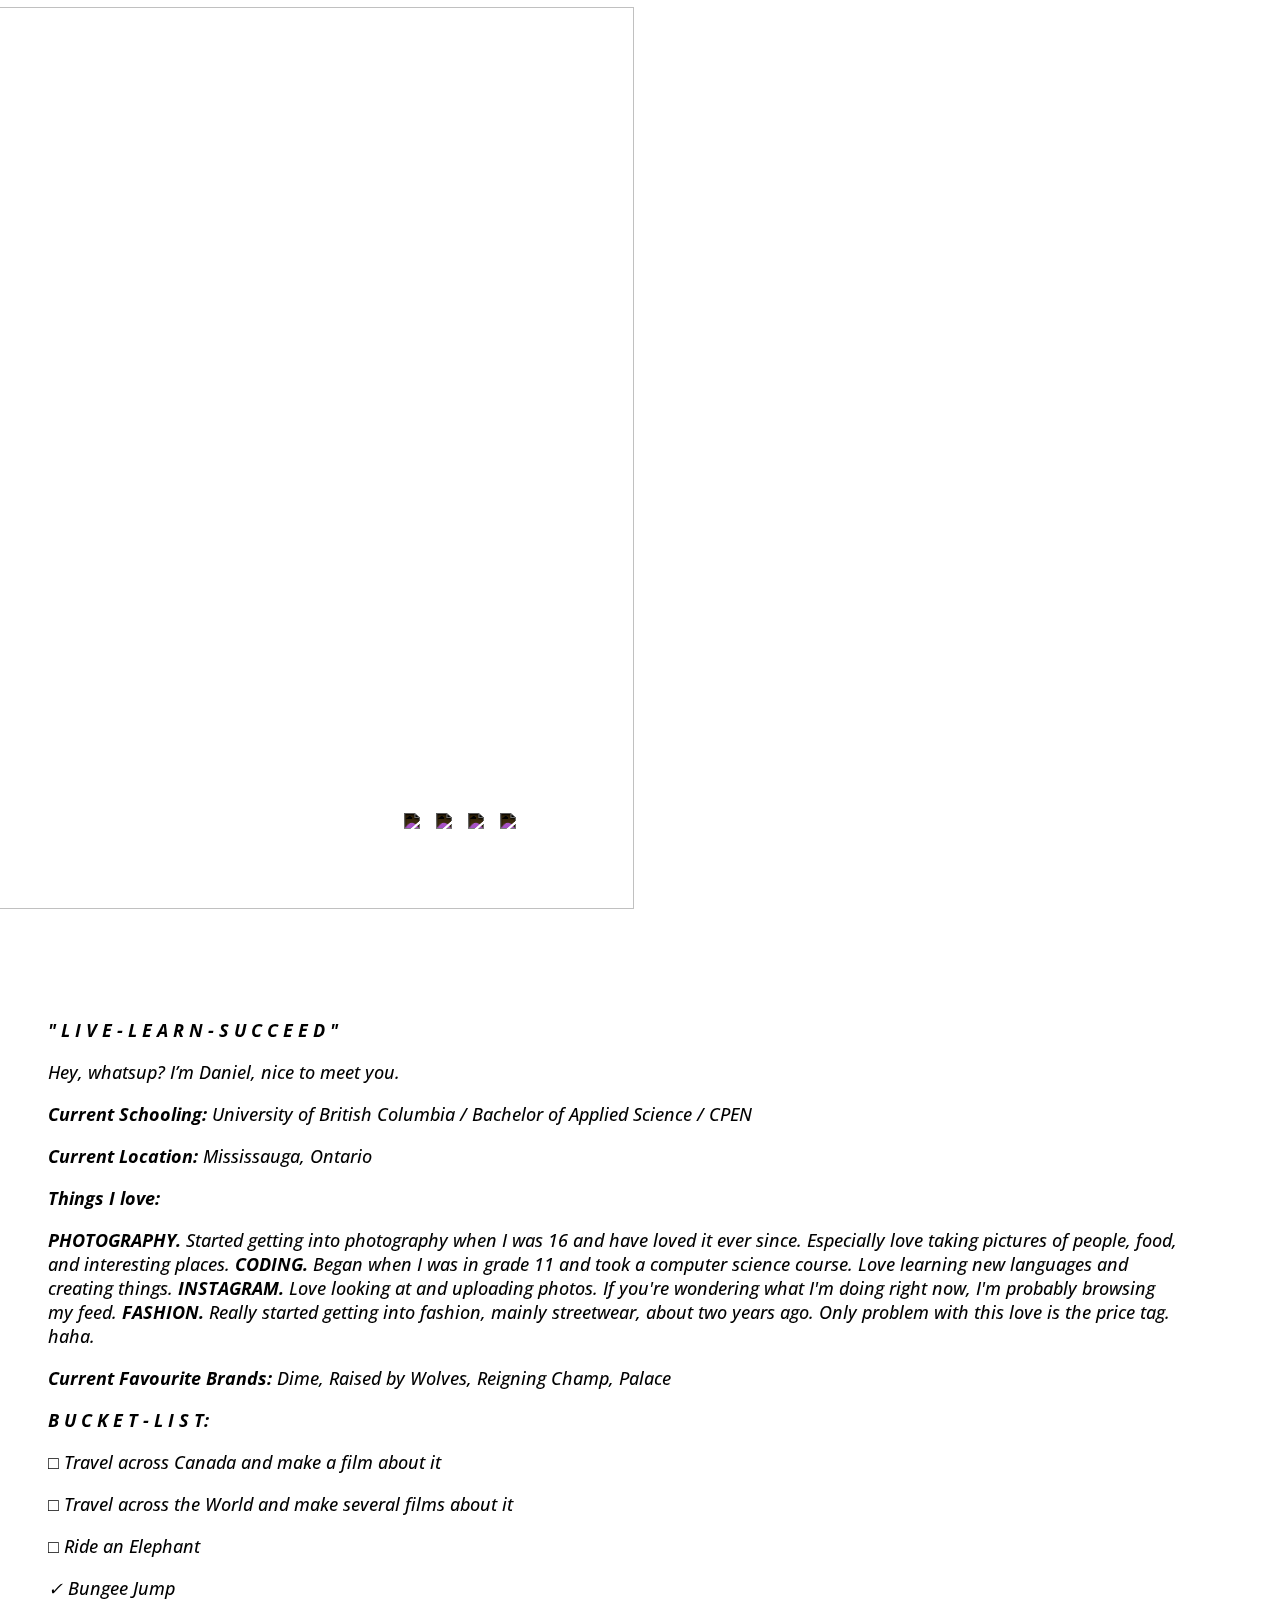
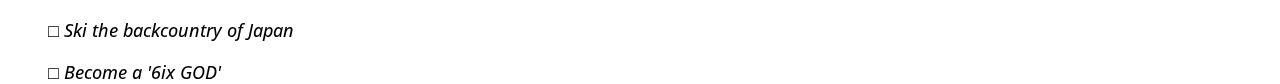
==== commit 9a188ce5: "list" ====
--- a/index.html
+++ b/index.html
@@ -92,8 +92,6 @@
       <p> □ Ride an Elephant </p>
       <p> ✓ Bungee Jump </p>
       <p> □ Ski the backcountry of Japan </p>
-      <p> □ Have my own Wikipedia page [that doesn't get taken down after 30 minutes] </p>
-      <p> □ Publish an app to the Google Play Store </p>
       <p> □ Become a '6ix GOD' </p>
     </div>
   </div>
--- a/css/base.css
+++ b/css/base.css
@@ -239,7 +239,7 @@
 }
 
 .bgimg {
-  background: url("https://c4.staticflickr.com/8/7694/17395343949_fa8089a4e5_k.jpg") no-repeat;
+  background: url("https://farm8.staticflickr.com/7216/26340591964_6dfa7c7d26_k.jpg") no-repeat;
   background-size: cover;
   position: fixed;
   width: calc(50% + 2px);
@@ -275,7 +275,7 @@
   margin-left: calc( ( ( 50vw - 400px) / 2) - 15px);
   margin-right: calc( ( 50vw - 400px) / 2);
   margin-top: 110px;
-  opacity: 0.40;
+  opacity: 0.60;
 }
 
 .contact-hero {
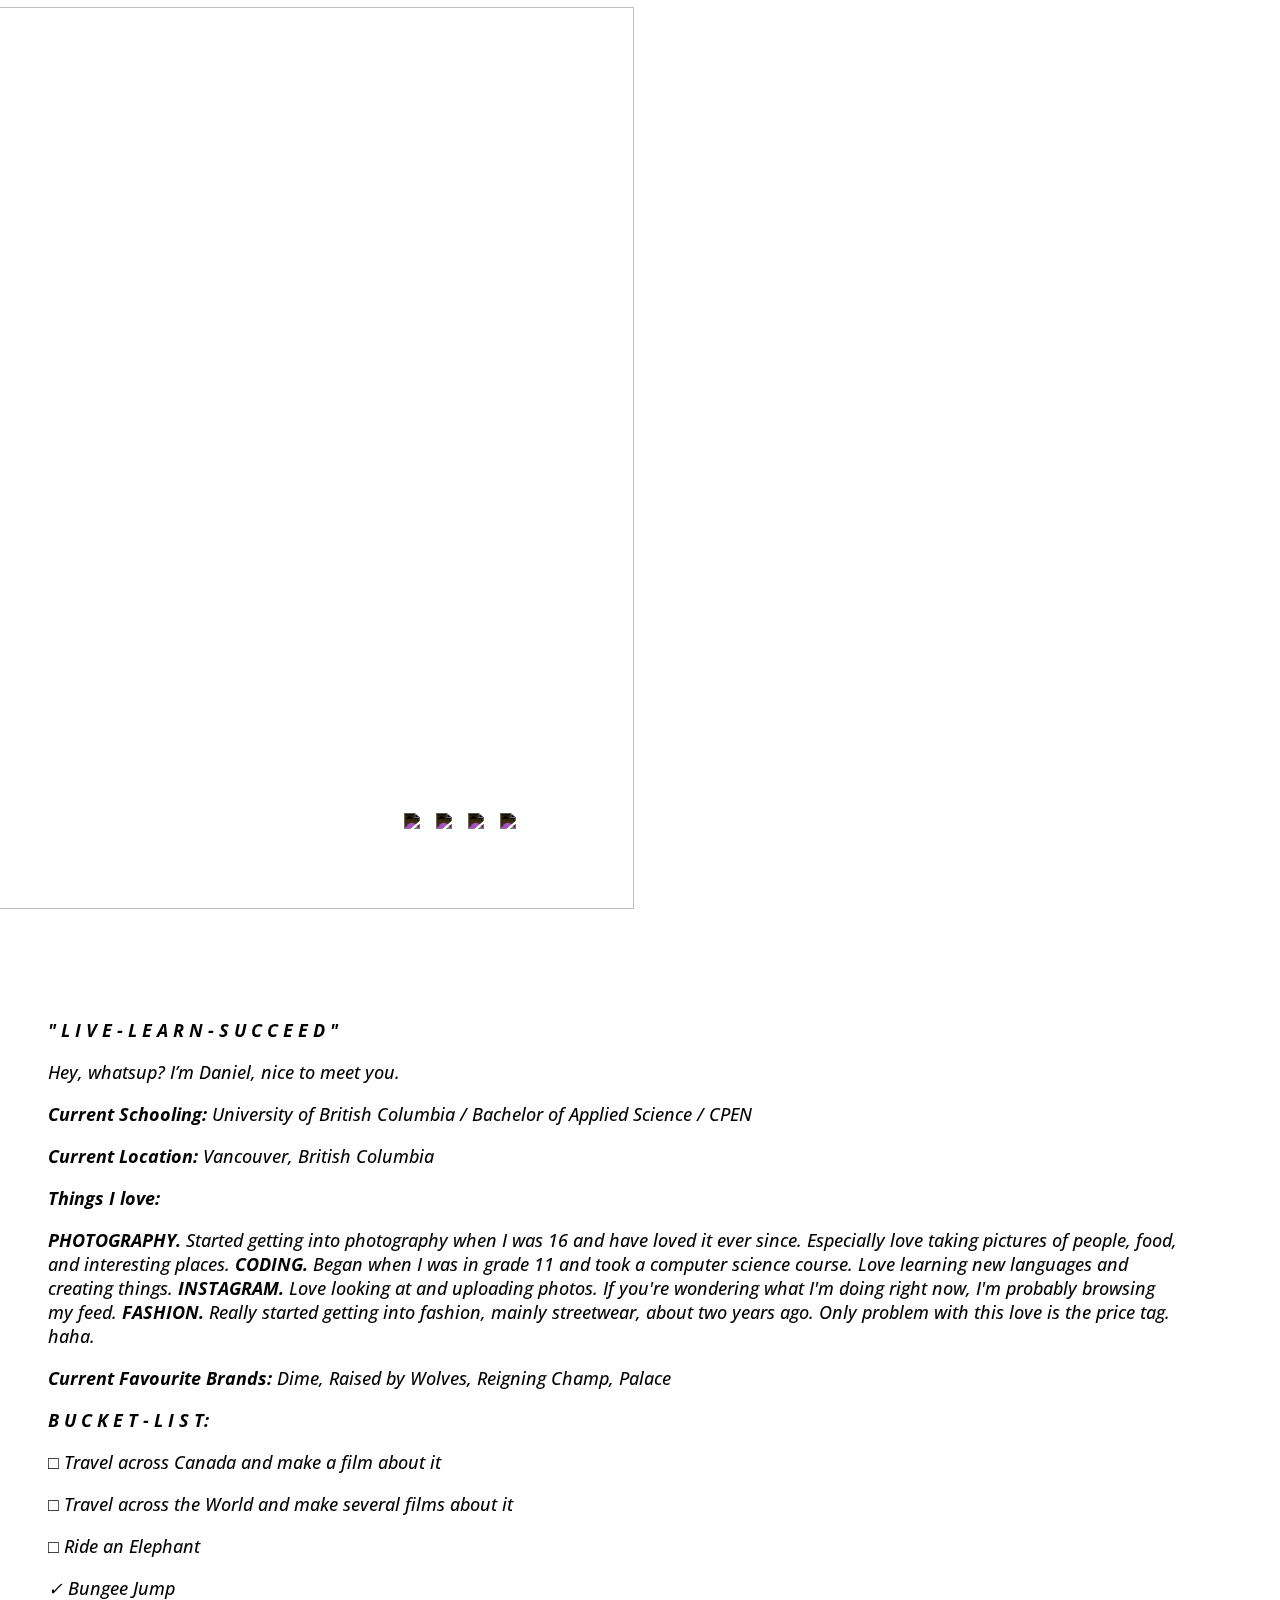
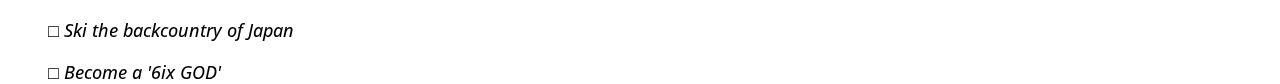
==== commit a1cacad3: "description update" ====
--- a/index.html
+++ b/index.html
@@ -81,7 +81,7 @@
       <p><strong>" L I V E  -  L E A R N  -  S U C C E E D "</strong></p>
       <p>Hey, whatsup? I’m Daniel, nice to meet you.</p>
       <p><strong>Current Schooling:</strong> University of British Columbia / Bachelor of Applied Science / CPEN</p>
-      <p><strong>Current Location:</strong> Mississauga, Ontario</p>
+      <p><strong>Current Location:</strong> Vancouver, British Columbia</p>
       <p><strong>Things I love:</strong></p>
       <p><strong>PHOTOGRAPHY.</strong>  Started getting into photography when I was 16 and have loved it ever since.  Especially love taking pictures of people, food, and interesting places. <strong>CODING.</strong>  Began when I was in grade 11 and took a computer science course.  Love learning new languages and creating things. <strong>INSTAGRAM.</strong> Love looking at and uploading photos.  If you're wondering what I'm doing right now, I'm probably browsing my feed.  <strong>FASHION.</strong>  Really started getting into fashion, mainly streetwear, about two years ago.  Only problem with this love is the price tag. haha. </p>
       <p><strong>Current Favourite Brands:</strong> Dime, Raised by Wolves, Reigning Champ, Palace </p>
